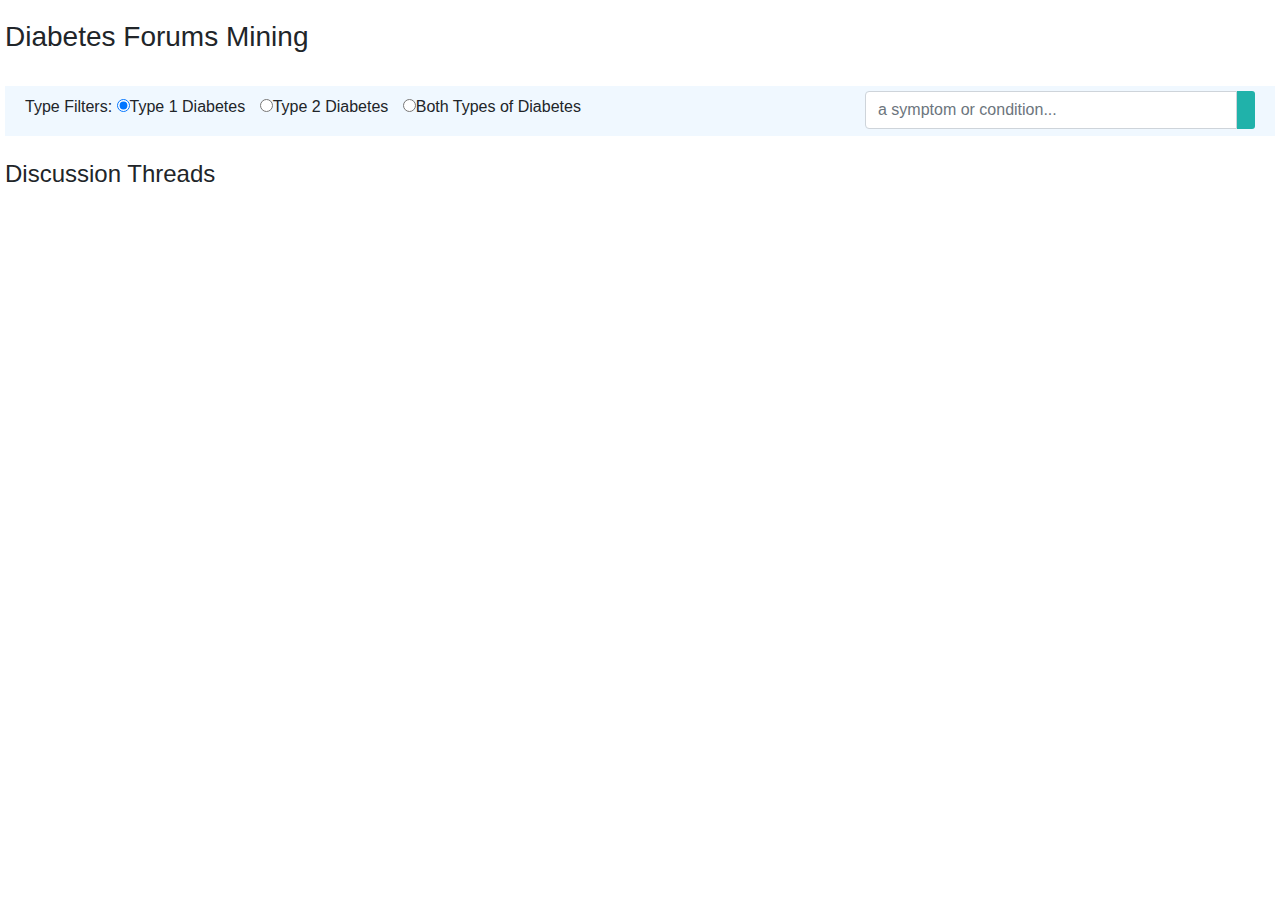
==== UI/index.html @ 3b1cd96e "UI done" ====
<!-- Author: Kaushik -->
<!DOCTYPE html>
<html lang="en">
<head>
  <title>Diabetes Forums Mining</title>
  <meta charset="utf-8">
  <meta name="viewport" content="width=device-width, initial-scale=1">
  <link rel="stylesheet" href="https://maxcdn.bootstrapcdn.com/bootstrap/4.3.1/css/bootstrap.min.css">
  <link rel="stylesheet" href="https://use.fontawesome.com/releases/v5.7.2/css/all.css" integrity="sha384-fnmOCqbTlWIlj8LyTjo7mOUStjsKC4pOpQbqyi7RrhN7udi9RwhKkMHpvLbHG9Sr" crossorigin="anonymous">
  <link rel="stylesheet" href="custom.css">
  <script src="https://ajax.googleapis.com/ajax/libs/jquery/3.3.1/jquery.min.js"></script>
  <script src="https://cdnjs.cloudflare.com/ajax/libs/popper.js/1.14.7/umd/popper.min.js"></script>
  <script src="https://maxcdn.bootstrapcdn.com/bootstrap/4.3.1/js/bootstrap.min.js"></script>
  <script src="threads.js"></script>
</head>

<body onload="getThreads()">
<div class="container-fluid main-container" >
	<div class="row ">
	
			<h3>
          Diabetes Forums Mining
			</h3>
	
    </div>
    <br>
	<div class="row search-form">

        <!-- Search form -->
        <div class="col-md-8">
                <form>
                        Type Filters:
                        <label class="radio-inline">
                          <input id="t1" type="radio" name="DiabetesType" value="t1" checked onclick="onFilterSelected()">Type 1 Diabetes
                        </label>
                        <label class="radio-inline">
                          <input  id="t2"  type="radio" name="DiabetesType" value="t2" onclick="onFilterSelected()">Type 2 Diabetes
                        </label>
                        <label class="radio-inline">
                          <input  id="tBoth"  type="radio" name="DiabetesType" value="tBoth" onclick="onFilterSelected()">Both Types of Diabetes
                        </label>

                      </form>
        </div>
        <div class="col-md-4">
            <div class="input-group">
                <input id="search-text" type="text" class="form-control" name="search-text" placeholder="a symptom or condition...">
                <span class="input-group-addon search-icon">&nbsp;&nbsp;<i class="fas fa-search" onclick="searchThreads($('#search-text').val())"></i>&nbsp;&nbsp;</span>   
            </div>
        </div>
    </div>
    <div class="row" style="display:none">
        <h5>Showing results for <span style="color:dodgerblue">"low blood sugar"</span></h5>
    </div>
	<div class="row">
		<div class="col-md-12">
			<div class="row">
				<div class="col-md-9 inbox-chat-col">
                    <br>
                    <h4>Discussion Threads</h4>
                        <div class="inbox_chat" id="loader" style="display:none">
                                <div class="chat_list active_chat">
                                  <div class="chat_people">
                                    <div class="chat_ib">
                                      <h5>Feeling low levels but levels are fine</h5>
                                        <p class='post-message'>Over the past year I have been feeling increasingly dizzy, lightheaded and having the most horrible headaches. For the past week or so I have decided to track my levels, although on a not consistent basis. And I test when I start feeling the symptoms but my levels are still in the 113 range. I am getting frustrated with feeling this way and having no answers. If anyone could give some insight it would be much appreciated.</p>
                                        <button type="button" class="readmore-btn btn btn-primary" data-toggle="collapse" data-target="#t1">+See Thread</button>
                                    </div>
                                  </div>
                                </div>
                                        <div id="t1" data-toggle="false" class="collapse">
                                          <div class="chat_list">
                                          <div class="chat_people">
                                              <div class="chat_ib">
                                              <h5>RE: Could I have low blood sugar? </h5>
                                              <p>Although your symptoms "suggest" diabetes, there are some conditions that can "mimic" diabetes (hyperglycemia) or hypoglycemia. Taking drugs like anti-inflammatories (steroids) or anti-psychotics can cause symptoms similar to what you describe (but your doctor would already know this). Cushing's disease. Pancreatitis is another. Bottomline: Your symptoms, if chronic, should be investigated by your doctor, asap. Tests must be run.</p>
                                              </div>
                                          </div>
                                          </div>
                                        </div>

                                <div class="chat_list active_chat">
                                        <div class="chat_people">
                                          <div class="chat_ib">
                                            <h5>Could I have low blood sugar?<span class="chat_date"></span></h5>
                                              <p class='post-message'>Hi,

                                                    I am concerned about having low-blood sugar as I am experiencing some symptoms which fit in with this illness. I haven't sought professional help yet, as I not sure whether to or not. So, I thought I would post this to the message boards.
                                                    
                                                    I am experiencing these symptoms:
                                                    
                                                    - Shaking and cold chills
                                                    - Relentless <span class="badge badge-warning">headache</span> (worse when I cough or bend)
                                                    - Moody and irritable
                                                    - No appetite
                                                    - Nausea
                                                    - <span class="badge badge-danger">lightheaded</span>
                                                    - Tiredness and weakness
                                                    - <span class="badge badge-success">Dizziness</span>
                                                    - Trouble sleeping (waking early around 3 am)
                                                    - <span class="badge badge-primary">Sweat</span>ing profusely
                                                    - Night <span class="badge badge-primary">sweats</span>
                                                    
                                                    What makes me suspect that I have low-blood sugar is that when i experience these symptoms, I feel better when I eat or drink something with sugar or heavy carbs. When I start getting these symptoms my headache suddenly comes on and then when I consume sugary foods it goes away instantly. 
                                                    
                                                    I appreciate any help with with this. 
                                                    
                                                    Thanks,
                                                    
                                                    Imogen.</p>
                                              <button type="button" class="readmore-btn btn btn-primary" data-toggle="collapse" data-target="#t2">+See Thread</button>
                                          </div>
                                        </div>
                                      </div>
                                      <div id="t2" data-toggle="false">
                                          <div class="chat_list">
                                          <div class="chat_people">
                                              <div class="chat_ib">
                                              <h5>RE: Could I have low blood sugar? <span class="chat_date"></span></h5>
                                              <p>Although your symptoms "suggest" diabetes, there are some conditions that can "mimic" diabetes (hyperglycemia) or hypoglycemia. Taking drugs like anti-inflammatories (steroids) or anti-psychotics can cause symptoms similar to what you describe (but your doctor would already know this). Cushing's disease. Pancreatitis is another. Bottomline: Your symptoms, if chronic, should be investigated by your doctor, asap. Tests must be run.</p>
                                              </div>
                                          </div>
                                          </div>
                                      </div>
                </div>
            </div>
        <div class="col-md-3 " id="b" style = "display:none">
                </br>
                        <h4>Related Symptoms</h4>
                                <ul >
                                        <li><span class="badge badge-success">Dizziness</span> </li>
                                        <li><span class="badge badge-warning">Lightheadedness</span> </li>
                                        <li><span class="badge badge-danger">Sweats</span> </li>
                                        <li><span class="badge badge-primary">Headaches</span> </li>
                                    </ul>
                            </div> 

        <div class="col-md-3 sym-text" id="a" style = "display:none" >
                </br>
                        <h4 id="ah">Common Symptoms</h4>
                        <h4 id="bh" style = "display:none" >Related Symptoms</h4>
                                <ul>
                                        <li id="l1" style = "display:none"><span class="badge badge-success" style = "display:none" id="s1">Dizziness</span> </li>
                                        <li id="l2" style = "display:none"><span class="badge badge-warning" style = "display:none" id="s2">Dizziness</span> </li>
                                        <li id="l3" style = "display:none"><span class="badge badge-danger" style = "display:none" id="s3">Dizziness</span> </li>
                                        <li id="l4" style = "display:none"><span class="badge badge-primary" style = "display:none" id="s4">Dizziness</span> </li>
                                        <li id="l5" style = "display:none"><span class="badge badge-success" style = "display:none" id="s5">Dizziness</span> </li>
                                        <li id="l6" style = "display:none"><span class="badge badge-warning" style = "display:none" id="s6">Dizziness</span> </li>
                                        <li id="l7" style = "display:none"><span class="badge badge-danger" style = "display:none" id="s7">Dizziness</span> </li>
                                        <li id="l8" style = "display:none"><span class="badge badge-primary" style = "display:none" id="s8">Dizziness</span> </li>
                                        <li id="l9" style = "display:none"><span class="badge badge-success" style = "display:none" id="s9">Dizziness</span> </li>
                                        <li id="l10" style = "display:none"><span class="badge badge-warning" style = "display:none" id="s10">Dizziness</span> </li>
                                        <li id="l11" style = "display:none"><span class="badge badge-danger" style = "display:none" id="s11">Dizziness</span> </li>
                                        <li id="l12" style = "display:none"><span class="badge badge-primary" style = "display:none" id="s12">Dizziness</span> </li>
                                        <li id="l13" style = "display:none"><span class="badge badge-success" style = "display:none" id="s13">Dizziness</span> </li>
                                        <li id="l14" style = "display:none"><span class="badge badge-warning" style = "display:none" id="s14">Dizziness</span> </li>
                                        <li id="l15" style = "display:none"><span class="badge badge-danger" style = "display:none" id="s15">Dizziness</span> </li>
                                        <li id="l16" style = "display:none"><span class="badge badge-primary" style = "display:none" id="s16">Dizziness</span> </li>
                                        <li id="l17" style = "display:none"><span class="badge badge-success" style = "display:none" id="s17">Dizziness</span> </li>
                                        <li id="l18" style = "display:none"><span class="badge badge-warning" style = "display:none" id="s18">Dizziness</span> </li>
                                        <li id="l19" style = "display:none"><span class="badge badge-danger" style = "display:none" id="s19">Dizziness</span> </li>
                                        <li id="l20" style = "display:none"><span class="badge badge-primary" style = "display:none" id="s20">Dizziness</span> </li>
                                    </ul>
                            </div> 
				</div>
			</div>
		</div>
	</div>
</div>
</body>
<script>

 

</script>
</html>
---- UI/custom.css ----
/* Author: Kaushik */ 

.fa, .fab, .fal, .far, .fas {
    line-height: 2;
}

.search-icon{
    border: 2px;
    border-top-right-radius: 3px;
    border-bottom-right-radius: 3px;
    background-color: lightseagreen
}

.main-container{
    padding:20px;
}

.search-form{
    background-color: aliceblue;
    padding:5px;
    line-height: 2;
}

.checkbox{
    display:inline-block;
    padding-left: 10px;
}

.readmore-btn
{
    float: right;
    padding: 3px;
}

.post-message{
    float:left;
}

.inbox-chat-col{
    padding:0px;
}

.radio-inline{
    margin-right:10px;
}
/*chat*/

.chat_ib {
  float: left;
  padding: 0 0 0 15px;
  width: 88%;
}

.chat_list {
    border-bottom: 1px solid #c4c4c4;
    margin: 0;
    padding: 18px 16px 10px;
  }

.chat_people{ overflow:hidden; clear:both;}

.inbox_chat { max-height: 650px; overflow-y: scroll;}

.active_chat{ background:#ebebeb; border-top: 2px solid white}

.messaging { padding: 0 0 50px 0;}

.chat_ib h5 span {
    font-size: 13px;
    float: right;
}

.th-title {
    font-size:15pt;
    font-weight: bold;
}

.sym-text{
    font-size: 20pt;
}

.inbox_chat {
    max-height: 750px;
}
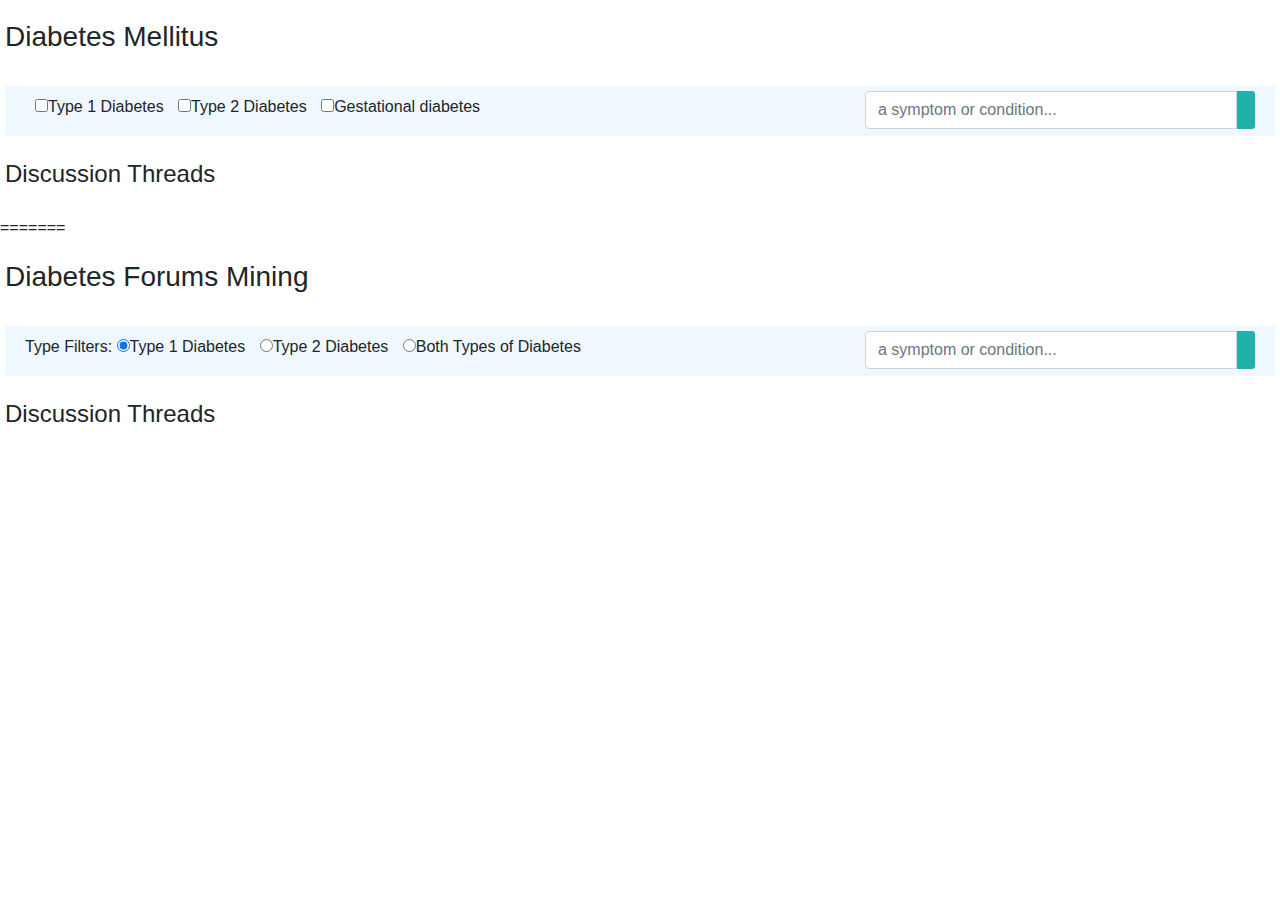
==== commit a60311e9: "Merge branch 'master' of https://github.com/coda-nsit/swm-backend" ====
--- a/UI/index.html
+++ b/UI/index.html
@@ -1,176 +1,472 @@
-<!-- Author: Kaushik -->
-<!DOCTYPE html>
-<html lang="en">
-<head>
-  <title>Diabetes Forums Mining</title>
-  <meta charset="utf-8">
-  <meta name="viewport" content="width=device-width, initial-scale=1">
-  <link rel="stylesheet" href="https://maxcdn.bootstrapcdn.com/bootstrap/4.3.1/css/bootstrap.min.css">
-  <link rel="stylesheet" href="https://use.fontawesome.com/releases/v5.7.2/css/all.css" integrity="sha384-fnmOCqbTlWIlj8LyTjo7mOUStjsKC4pOpQbqyi7RrhN7udi9RwhKkMHpvLbHG9Sr" crossorigin="anonymous">
-  <link rel="stylesheet" href="custom.css">
-  <script src="https://ajax.googleapis.com/ajax/libs/jquery/3.3.1/jquery.min.js"></script>
-  <script src="https://cdnjs.cloudflare.com/ajax/libs/popper.js/1.14.7/umd/popper.min.js"></script>
-  <script src="https://maxcdn.bootstrapcdn.com/bootstrap/4.3.1/js/bootstrap.min.js"></script>
-  <script src="threads.js"></script>
-</head>
-
-<body onload="getThreads()">
-<div class="container-fluid main-container" >
-	<div class="row ">
-	
-			<h3>
-          Diabetes Forums Mining
-			</h3>
-	
-    </div>
-    <br>
-	<div class="row search-form">
-
-        <!-- Search form -->
-        <div class="col-md-8">
-                <form>
-                        Type Filters:
-                        <label class="radio-inline">
-                          <input id="t1" type="radio" name="DiabetesType" value="t1" checked onclick="onFilterSelected()">Type 1 Diabetes
-                        </label>
-                        <label class="radio-inline">
-                          <input  id="t2"  type="radio" name="DiabetesType" value="t2" onclick="onFilterSelected()">Type 2 Diabetes
-                        </label>
-                        <label class="radio-inline">
-                          <input  id="tBoth"  type="radio" name="DiabetesType" value="tBoth" onclick="onFilterSelected()">Both Types of Diabetes
-                        </label>
-
-                      </form>
-        </div>
-        <div class="col-md-4">
-            <div class="input-group">
-                <input id="search-text" type="text" class="form-control" name="search-text" placeholder="a symptom or condition...">
-                <span class="input-group-addon search-icon">&nbsp;&nbsp;<i class="fas fa-search" onclick="searchThreads($('#search-text').val())"></i>&nbsp;&nbsp;</span>   
-            </div>
-        </div>
-    </div>
-    <div class="row" style="display:none">
-        <h5>Showing results for <span style="color:dodgerblue">"low blood sugar"</span></h5>
-    </div>
-	<div class="row">
-		<div class="col-md-12">
-			<div class="row">
-				<div class="col-md-9 inbox-chat-col">
-                    <br>
-                    <h4>Discussion Threads</h4>
-                        <div class="inbox_chat" id="loader" style="display:none">
-                                <div class="chat_list active_chat">
-                                  <div class="chat_people">
-                                    <div class="chat_ib">
-                                      <h5>Feeling low levels but levels are fine</h5>
-                                        <p class='post-message'>Over the past year I have been feeling increasingly dizzy, lightheaded and having the most horrible headaches. For the past week or so I have decided to track my levels, although on a not consistent basis. And I test when I start feeling the symptoms but my levels are still in the 113 range. I am getting frustrated with feeling this way and having no answers. If anyone could give some insight it would be much appreciated.</p>
-                                        <button type="button" class="readmore-btn btn btn-primary" data-toggle="collapse" data-target="#t1">+See Thread</button>
-                                    </div>
-                                  </div>
-                                </div>
-                                        <div id="t1" data-toggle="false" class="collapse">
-                                          <div class="chat_list">
-                                          <div class="chat_people">
-                                              <div class="chat_ib">
-                                              <h5>RE: Could I have low blood sugar? </h5>
-                                              <p>Although your symptoms "suggest" diabetes, there are some conditions that can "mimic" diabetes (hyperglycemia) or hypoglycemia. Taking drugs like anti-inflammatories (steroids) or anti-psychotics can cause symptoms similar to what you describe (but your doctor would already know this). Cushing's disease. Pancreatitis is another. Bottomline: Your symptoms, if chronic, should be investigated by your doctor, asap. Tests must be run.</p>
-                                              </div>
-                                          </div>
-                                          </div>
-                                        </div>
-
-                                <div class="chat_list active_chat">
-                                        <div class="chat_people">
-                                          <div class="chat_ib">
-                                            <h5>Could I have low blood sugar?<span class="chat_date"></span></h5>
-                                              <p class='post-message'>Hi,
-
-                                                    I am concerned about having low-blood sugar as I am experiencing some symptoms which fit in with this illness. I haven't sought professional help yet, as I not sure whether to or not. So, I thought I would post this to the message boards.
-                                                    
-                                                    I am experiencing these symptoms:
-                                                    
-                                                    - Shaking and cold chills
-                                                    - Relentless <span class="badge badge-warning">headache</span> (worse when I cough or bend)
-                                                    - Moody and irritable
-                                                    - No appetite
-                                                    - Nausea
-                                                    - <span class="badge badge-danger">lightheaded</span>
-                                                    - Tiredness and weakness
-                                                    - <span class="badge badge-success">Dizziness</span>
-                                                    - Trouble sleeping (waking early around 3 am)
-                                                    - <span class="badge badge-primary">Sweat</span>ing profusely
-                                                    - Night <span class="badge badge-primary">sweats</span>
-                                                    
-                                                    What makes me suspect that I have low-blood sugar is that when i experience these symptoms, I feel better when I eat or drink something with sugar or heavy carbs. When I start getting these symptoms my headache suddenly comes on and then when I consume sugary foods it goes away instantly. 
-                                                    
-                                                    I appreciate any help with with this. 
-                                                    
-                                                    Thanks,
-                                                    
-                                                    Imogen.</p>
-                                              <button type="button" class="readmore-btn btn btn-primary" data-toggle="collapse" data-target="#t2">+See Thread</button>
-                                          </div>
-                                        </div>
-                                      </div>
-                                      <div id="t2" data-toggle="false">
-                                          <div class="chat_list">
-                                          <div class="chat_people">
-                                              <div class="chat_ib">
-                                              <h5>RE: Could I have low blood sugar? <span class="chat_date"></span></h5>
-                                              <p>Although your symptoms "suggest" diabetes, there are some conditions that can "mimic" diabetes (hyperglycemia) or hypoglycemia. Taking drugs like anti-inflammatories (steroids) or anti-psychotics can cause symptoms similar to what you describe (but your doctor would already know this). Cushing's disease. Pancreatitis is another. Bottomline: Your symptoms, if chronic, should be investigated by your doctor, asap. Tests must be run.</p>
-                                              </div>
-                                          </div>
-                                          </div>
-                                      </div>
-                </div>
-            </div>
-        <div class="col-md-3 " id="b" style = "display:none">
-                </br>
-                        <h4>Related Symptoms</h4>
-                                <ul >
-                                        <li><span class="badge badge-success">Dizziness</span> </li>
-                                        <li><span class="badge badge-warning">Lightheadedness</span> </li>
-                                        <li><span class="badge badge-danger">Sweats</span> </li>
-                                        <li><span class="badge badge-primary">Headaches</span> </li>
-                                    </ul>
-                            </div> 
-
-        <div class="col-md-3 sym-text" id="a" style = "display:none" >
-                </br>
-                        <h4 id="ah">Common Symptoms</h4>
-                        <h4 id="bh" style = "display:none" >Related Symptoms</h4>
-                                <ul>
-                                        <li id="l1" style = "display:none"><span class="badge badge-success" style = "display:none" id="s1">Dizziness</span> </li>
-                                        <li id="l2" style = "display:none"><span class="badge badge-warning" style = "display:none" id="s2">Dizziness</span> </li>
-                                        <li id="l3" style = "display:none"><span class="badge badge-danger" style = "display:none" id="s3">Dizziness</span> </li>
-                                        <li id="l4" style = "display:none"><span class="badge badge-primary" style = "display:none" id="s4">Dizziness</span> </li>
-                                        <li id="l5" style = "display:none"><span class="badge badge-success" style = "display:none" id="s5">Dizziness</span> </li>
-                                        <li id="l6" style = "display:none"><span class="badge badge-warning" style = "display:none" id="s6">Dizziness</span> </li>
-                                        <li id="l7" style = "display:none"><span class="badge badge-danger" style = "display:none" id="s7">Dizziness</span> </li>
-                                        <li id="l8" style = "display:none"><span class="badge badge-primary" style = "display:none" id="s8">Dizziness</span> </li>
-                                        <li id="l9" style = "display:none"><span class="badge badge-success" style = "display:none" id="s9">Dizziness</span> </li>
-                                        <li id="l10" style = "display:none"><span class="badge badge-warning" style = "display:none" id="s10">Dizziness</span> </li>
-                                        <li id="l11" style = "display:none"><span class="badge badge-danger" style = "display:none" id="s11">Dizziness</span> </li>
-                                        <li id="l12" style = "display:none"><span class="badge badge-primary" style = "display:none" id="s12">Dizziness</span> </li>
-                                        <li id="l13" style = "display:none"><span class="badge badge-success" style = "display:none" id="s13">Dizziness</span> </li>
-                                        <li id="l14" style = "display:none"><span class="badge badge-warning" style = "display:none" id="s14">Dizziness</span> </li>
-                                        <li id="l15" style = "display:none"><span class="badge badge-danger" style = "display:none" id="s15">Dizziness</span> </li>
-                                        <li id="l16" style = "display:none"><span class="badge badge-primary" style = "display:none" id="s16">Dizziness</span> </li>
-                                        <li id="l17" style = "display:none"><span class="badge badge-success" style = "display:none" id="s17">Dizziness</span> </li>
-                                        <li id="l18" style = "display:none"><span class="badge badge-warning" style = "display:none" id="s18">Dizziness</span> </li>
-                                        <li id="l19" style = "display:none"><span class="badge badge-danger" style = "display:none" id="s19">Dizziness</span> </li>
-                                        <li id="l20" style = "display:none"><span class="badge badge-primary" style = "display:none" id="s20">Dizziness</span> </li>
-                                    </ul>
-                            </div> 
-				</div>
-			</div>
-		</div>
-	</div>
-</div>
-</body>
-<script>
-
- 
-
-</script>
-</html>
+<!DOCTYPE html>
+<html lang="en">
+<head>
+  <title>Healthcare Mining</title>
+  <meta charset="utf-8">
+  <meta name="viewport" content="width=device-width, initial-scale=1">
+  <link rel="stylesheet" href="https://maxcdn.bootstrapcdn.com/bootstrap/4.3.1/css/bootstrap.min.css">
+  <link rel="stylesheet" href="https://use.fontawesome.com/releases/v5.7.2/css/all.css" integrity="sha384-fnmOCqbTlWIlj8LyTjo7mOUStjsKC4pOpQbqyi7RrhN7udi9RwhKkMHpvLbHG9Sr" crossorigin="anonymous">
+  <link rel="stylesheet" href="custom.css">
+  <script src="https://ajax.googleapis.com/ajax/libs/jquery/3.3.1/jquery.min.js"></script>
+  <script src="https://cdnjs.cloudflare.com/ajax/libs/popper.js/1.14.7/umd/popper.min.js"></script>
+  <script src="https://maxcdn.bootstrapcdn.com/bootstrap/4.3.1/js/bootstrap.min.js"></script>
+</head>
+
+<body onload="getThreads()">
+<div class="container-fluid main-container">
+	<div class="row ">
+	
+			<h3>
+				Diabetes Mellitus
+			</h3>
+	
+    </div>
+    <br>
+	<div class="row search-form">
+
+        <!-- Search form -->
+        <div class="col-md-8">
+                <form>
+                        <div class="checkbox">
+                          <label><input type="checkbox" value="">Type 1 Diabetes</label>
+                        </div>
+                        <div class="checkbox">
+                          <label><input type="checkbox" value="">Type 2 Diabetes</label>
+                        </div>
+                        <div class="checkbox">
+                          <label><input type="checkbox" value="" >Gestational diabetes</label>
+                        </div>
+                      </form>
+        </div>
+        <div class="col-md-4">
+            <div class="input-group">
+                <input id="search-text" type="text" class="form-control" name="search-text" placeholder="a symptom or condition...">
+                <span class="input-group-addon search-icon">&nbsp;&nbsp;<i class="fas fa-search" onclick="searchThreads($('#search-text').val())"></i>&nbsp;&nbsp;</span>   
+            </div>
+        </div>
+    </div>
+    <div class="row" style="display:none">
+        <h5>Showing results for <span style="color:dodgerblue">"low blood sugar"</span></h5>
+    </div>
+	<div class="row">
+		<div class="col-md-12">
+			<div class="row">
+				<div class="col-md-8 inbox-chat-col">
+                    <br>
+                    <h4>Discussion Threads</h4>
+                        <div class="inbox_chat" id="loader" style="display:none">
+                                <div class="chat_list active_chat">
+                                  <div class="chat_people">
+                                    <div class="chat_ib">
+                                      <h5>Feeling low levels but levels are fine</h5>
+                                        <p class='post-message'>Over the past year I have been feeling increasingly dizzy, lightheaded and having the most horrible headaches. For the past week or so I have decided to track my levels, although on a not consistent basis. And I test when I start feeling the symptoms but my levels are still in the 113 range. I am getting frustrated with feeling this way and having no answers. If anyone could give some insight it would be much appreciated.</p>
+                                        <button type="button" class="readmore-btn btn btn-primary" data-toggle="collapse" data-target="#t1">+See Thread</button>
+                                    </div>
+                                  </div>
+                                </div>
+                                        <div id="t1" data-toggle="false" class="collapse">
+                                          <div class="chat_list">
+                                          <div class="chat_people">
+                                              <div class="chat_ib">
+                                              <h5>RE: Could I have low blood sugar? </h5>
+                                              <p>Although your symptoms "suggest" diabetes, there are some conditions that can "mimic" diabetes (hyperglycemia) or hypoglycemia. Taking drugs like anti-inflammatories (steroids) or anti-psychotics can cause symptoms similar to what you describe (but your doctor would already know this). Cushing's disease. Pancreatitis is another. Bottomline: Your symptoms, if chronic, should be investigated by your doctor, asap. Tests must be run.</p>
+                                              </div>
+                                          </div>
+                                          </div>
+                                        </div>
+
+                                <div class="chat_list active_chat">
+                                        <div class="chat_people">
+                                          <div class="chat_ib">
+                                            <h5>Could I have low blood sugar?<span class="chat_date"></span></h5>
+                                              <p class='post-message'>Hi,
+
+                                                    I am concerned about having low-blood sugar as I am experiencing some symptoms which fit in with this illness. I haven't sought professional help yet, as I not sure whether to or not. So, I thought I would post this to the message boards.
+                                                    
+                                                    I am experiencing these symptoms:
+                                                    
+                                                    - Shaking and cold chills
+                                                    - Relentless <span class="badge badge-warning">headache</span> (worse when I cough or bend)
+                                                    - Moody and irritable
+                                                    - No appetite
+                                                    - Nausea
+                                                    - <span class="badge badge-danger">lightheaded</span>
+                                                    - Tiredness and weakness
+                                                    - <span class="badge badge-success">Dizziness</span>
+                                                    - Trouble sleeping (waking early around 3 am)
+                                                    - <span class="badge badge-primary">Sweat</span>ing profusely
+                                                    - Night <span class="badge badge-primary">sweats</span>
+                                                    
+                                                    What makes me suspect that I have low-blood sugar is that when i experience these symptoms, I feel better when I eat or drink something with sugar or heavy carbs. When I start getting these symptoms my headache suddenly comes on and then when I consume sugary foods it goes away instantly. 
+                                                    
+                                                    I appreciate any help with with this. 
+                                                    
+                                                    Thanks,
+                                                    
+                                                    Imogen.</p>
+                                              <button type="button" class="readmore-btn btn btn-primary" data-toggle="collapse" data-target="#t2">+See Thread</button>
+                                          </div>
+                                        </div>
+                                      </div>
+                                      <div id="t2" data-toggle="false">
+                                          <div class="chat_list">
+                                          <div class="chat_people">
+                                              <div class="chat_ib">
+                                              <h5>RE: Could I have low blood sugar? <span class="chat_date"></span></h5>
+                                              <p>Although your symptoms "suggest" diabetes, there are some conditions that can "mimic" diabetes (hyperglycemia) or hypoglycemia. Taking drugs like anti-inflammatories (steroids) or anti-psychotics can cause symptoms similar to what you describe (but your doctor would already know this). Cushing's disease. Pancreatitis is another. Bottomline: Your symptoms, if chronic, should be investigated by your doctor, asap. Tests must be run.</p>
+                                              </div>
+                                          </div>
+                                          </div>
+                                      </div>
+                </div>
+            </div>
+        <div class="col-md-4 " id="b" style = "display:none">
+                </br>
+                        <h4>Found Symptoms</h4>
+                                <ul >
+                                        <li><span class="badge badge-success">Dizziness</span> </li>
+                                        <li><span class="badge badge-warning">Lightheadedness</span> </li>
+                                        <li><span class="badge badge-danger">Sweats</span> </li>
+                                        <li><span class="badge badge-primary">Headaches</span> </li>
+                                    </ul>
+                            </div> 
+
+        <div class="col-md-4 " id="a" style = "display:none">
+                </br>
+                        <h4 id="ah">Common Symptoms</h4>
+                        <h4 id="bh" style = "display:none">Found Symptoms</h4>
+                                <ul>
+                                        <li id="l1" style = "display:none"><span class="badge badge-success" style = "display:none" id="s1">Dizziness</span> </li>
+                                        <li id="l2" style = "display:none"><span class="badge badge-warning" style = "display:none" id="s2">Dizziness</span> </li>
+                                        <li id="l3" style = "display:none"><span class="badge badge-danger" style = "display:none" id="s3">Dizziness</span> </li>
+                                        <li id="l4" style = "display:none"><span class="badge badge-primary" style = "display:none" id="s4">Dizziness</span> </li>
+                                        <li id="l5" style = "display:none"><span class="badge badge-success" style = "display:none" id="s5">Dizziness</span> </li>
+                                        <li id="l6" style = "display:none"><span class="badge badge-warning" style = "display:none" id="s6">Dizziness</span> </li>
+                                        <li id="l7" style = "display:none"><span class="badge badge-danger" style = "display:none" id="s7">Dizziness</span> </li>
+                                        <li id="l8" style = "display:none"><span class="badge badge-primary" style = "display:none" id="s8">Dizziness</span> </li>
+                                        <li id="l9" style = "display:none"><span class="badge badge-success" style = "display:none" id="s9">Dizziness</span> </li>
+                                        <li id="l10" style = "display:none"><span class="badge badge-warning" style = "display:none" id="s10">Dizziness</span> </li>
+                                        <li id="l11" style = "display:none"><span class="badge badge-danger" style = "display:none" id="s11">Dizziness</span> </li>
+                                        <li id="l12" style = "display:none"><span class="badge badge-primary" style = "display:none" id="s12">Dizziness</span> </li>
+                                        <li id="l13" style = "display:none"><span class="badge badge-success" style = "display:none" id="s13">Dizziness</span> </li>
+                                        <li id="l14" style = "display:none"><span class="badge badge-warning" style = "display:none" id="s14">Dizziness</span> </li>
+                                        <li id="l15" style = "display:none"><span class="badge badge-danger" style = "display:none" id="s15">Dizziness</span> </li>
+                                        <li id="l16" style = "display:none"><span class="badge badge-primary" style = "display:none" id="s16">Dizziness</span> </li>
+                                        <li id="l17" style = "display:none"><span class="badge badge-success" style = "display:none" id="s17">Dizziness</span> </li>
+                                        <li id="l18" style = "display:none"><span class="badge badge-warning" style = "display:none" id="s18">Dizziness</span> </li>
+                                        <li id="l19" style = "display:none"><span class="badge badge-danger" style = "display:none" id="s19">Dizziness</span> </li>
+                                        <li id="l20" style = "display:none"><span class="badge badge-primary" style = "display:none" id="s20">Dizziness</span> </li>
+                                    </ul>
+                            </div> 
+				</div>
+			</div>
+		</div>
+	</div>
+</div>
+</body>
+<script>
+
+  var req = 1;	
+  function getThreads(){
+    var url = "http://127.0.0.1:8000/threads/get-threads/";
+    var req = '{"symptom":""}';
+    $.ajax({
+      type: "POST",
+      url: url,
+      contentType: "application/json",
+      data: req,
+      success: function(res) {loadData(res);},
+      error: function(res) {alert("No server")},
+      dataType: "json"
+    });
+  }
+  function loadData(res) {
+    var t = res;
+    console.log(t);
+    var related = t.related_symptoms;
+    console.log(related);
+    var i = 1;
+    for (var a in related) {
+      console.log(related[a]);
+      if (related[a] == "") {
+        continue;
+      }
+      $('#l'+i).show();
+      $('#s'+i).show();
+      $('#s'+i).text(related[a]);
+      i++;
+    }
+    if (i >= 2) {
+      $('#a').show();
+    }
+    discussionThreads(res);
+  }
+
+  function searchThreads(str){
+    var url = "http://127.0.0.1:8000/threads/get-threads/";
+    var req = '{"symptom":"'+str+'"}';
+    $.ajax({
+      type: "POST",
+      url: url,
+      contentType: "application/json",
+      data: req,
+      success: function(res) {ajaxData(res);},
+      error: function(res) {alert("No server")},
+      dataType: "json"
+    });
+  }
+  function ajaxData(res) {
+    $('#ah').hide();
+    $('#bh').show();
+    var k = 1;
+    while (k <= 20) {
+      $('#l'+k).hide();
+      k++;
+    }
+    var t = res;
+    console.log(t);
+    var related = t.related_symptoms;
+    console.log(related);
+    var i = 1;
+    for (var a in related) {
+      console.log(related[a]);
+      if (related[a] == "") {
+        continue;
+      }
+      $('#l'+i).show();
+      $('#s'+i).show();
+      $('#s'+i).text(related[a]);
+      i++;
+    }
+    if (i >= 2) {
+      $('#a').show();
+    }
+    discussionThreads(res);
+  }
+
+  function discussionThreads(res) {
+    var t = res;
+    var threads = t.threads;
+    var k = 1;
+
+    var text = "";
+    var pref = '<div class="chat_list active_chat"><div class="chat_people"><div class="chat_ib"><h5>';
+    var midf = '</h5><p class="post-message">';
+    var mipf = '</p><button type="button" class="readmore-btn btn btn-primary" data-toggle="collapse" data-target="#t';
+    var posf = '">+See Thread</button></div></div></div>';
+
+    var repf = '<div id="t';
+    var rtif = '" data-toggle="false" class="collapse">';
+    var rprf = '<div class="chat_list"><div class="chat_people"><div class="chat_ib"><h5>RE: ';
+    var rmif = '</h5><p>';
+    var rpof = '</p></div></div></div>';
+    var rcdf = '</div>';
+
+
+
+    for (var a in threads) {
+      if (a == "") {
+        continue;
+      }
+
+      for (var i in threads[a]) {
+
+        var title = threads[a][i].title;
+        var body = threads[a][i].body;
+        text += pref + title + midf + body + mipf + k + posf + repf+ k + rtif;
+        console.log(title);
+        console.log(body);
+        var replies = threads[a][i].replies;
+
+        for (var j in replies) {
+          console.log(replies[j]);
+          text += rprf + title + rmif + replies[j] + rpof;
+        }
+        text += rcdf;
+        k++;
+      }
+    }
+    document.getElementById('loader').innerHTML = text;
+    document.getElementById('loader').style.display = "block";
+  }
+
+
+</script>
+</html>
+=======
+<!-- Author: Kaushik -->
+<!DOCTYPE html>
+<html lang="en">
+<head>
+  <title>Diabetes Forums Mining</title>
+  <meta charset="utf-8">
+  <meta name="viewport" content="width=device-width, initial-scale=1">
+  <link rel="stylesheet" href="https://maxcdn.bootstrapcdn.com/bootstrap/4.3.1/css/bootstrap.min.css">
+  <link rel="stylesheet" href="https://use.fontawesome.com/releases/v5.7.2/css/all.css" integrity="sha384-fnmOCqbTlWIlj8LyTjo7mOUStjsKC4pOpQbqyi7RrhN7udi9RwhKkMHpvLbHG9Sr" crossorigin="anonymous">
+  <link rel="stylesheet" href="custom.css">
+  <script src="https://ajax.googleapis.com/ajax/libs/jquery/3.3.1/jquery.min.js"></script>
+  <script src="https://cdnjs.cloudflare.com/ajax/libs/popper.js/1.14.7/umd/popper.min.js"></script>
+  <script src="https://maxcdn.bootstrapcdn.com/bootstrap/4.3.1/js/bootstrap.min.js"></script>
+  <script src="threads.js"></script>
+</head>
+
+<body onload="getThreads()">
+<div class="container-fluid main-container" >
+	<div class="row ">
+	
+			<h3>
+          Diabetes Forums Mining
+			</h3>
+	
+    </div>
+    <br>
+	<div class="row search-form">
+
+        <!-- Search form -->
+        <div class="col-md-8">
+                <form>
+                        Type Filters:
+                        <label class="radio-inline">
+                          <input id="t1" type="radio" name="DiabetesType" value="t1" checked onclick="onFilterSelected()">Type 1 Diabetes
+                        </label>
+                        <label class="radio-inline">
+                          <input  id="t2"  type="radio" name="DiabetesType" value="t2" onclick="onFilterSelected()">Type 2 Diabetes
+                        </label>
+                        <label class="radio-inline">
+                          <input  id="tBoth"  type="radio" name="DiabetesType" value="tBoth" onclick="onFilterSelected()">Both Types of Diabetes
+                        </label>
+
+                      </form>
+        </div>
+        <div class="col-md-4">
+            <div class="input-group">
+                <input id="search-text" type="text" class="form-control" name="search-text" placeholder="a symptom or condition...">
+                <span class="input-group-addon search-icon">&nbsp;&nbsp;<i class="fas fa-search" onclick="searchThreads($('#search-text').val())"></i>&nbsp;&nbsp;</span>   
+            </div>
+        </div>
+    </div>
+    <div class="row" style="display:none">
+        <h5>Showing results for <span style="color:dodgerblue">"low blood sugar"</span></h5>
+    </div>
+	<div class="row">
+		<div class="col-md-12">
+			<div class="row">
+				<div class="col-md-9 inbox-chat-col">
+                    <br>
+                    <h4>Discussion Threads</h4>
+                        <div class="inbox_chat" id="loader" style="display:none">
+                                <div class="chat_list active_chat">
+                                  <div class="chat_people">
+                                    <div class="chat_ib">
+                                      <h5>Feeling low levels but levels are fine</h5>
+                                        <p class='post-message'>Over the past year I have been feeling increasingly dizzy, lightheaded and having the most horrible headaches. For the past week or so I have decided to track my levels, although on a not consistent basis. And I test when I start feeling the symptoms but my levels are still in the 113 range. I am getting frustrated with feeling this way and having no answers. If anyone could give some insight it would be much appreciated.</p>
+                                        <button type="button" class="readmore-btn btn btn-primary" data-toggle="collapse" data-target="#t1">+See Thread</button>
+                                    </div>
+                                  </div>
+                                </div>
+                                        <div id="t1" data-toggle="false" class="collapse">
+                                          <div class="chat_list">
+                                          <div class="chat_people">
+                                              <div class="chat_ib">
+                                              <h5>RE: Could I have low blood sugar? </h5>
+                                              <p>Although your symptoms "suggest" diabetes, there are some conditions that can "mimic" diabetes (hyperglycemia) or hypoglycemia. Taking drugs like anti-inflammatories (steroids) or anti-psychotics can cause symptoms similar to what you describe (but your doctor would already know this). Cushing's disease. Pancreatitis is another. Bottomline: Your symptoms, if chronic, should be investigated by your doctor, asap. Tests must be run.</p>
+                                              </div>
+                                          </div>
+                                          </div>
+                                        </div>
+
+                                <div class="chat_list active_chat">
+                                        <div class="chat_people">
+                                          <div class="chat_ib">
+                                            <h5>Could I have low blood sugar?<span class="chat_date"></span></h5>
+                                              <p class='post-message'>Hi,
+
+                                                    I am concerned about having low-blood sugar as I am experiencing some symptoms which fit in with this illness. I haven't sought professional help yet, as I not sure whether to or not. So, I thought I would post this to the message boards.
+                                                    
+                                                    I am experiencing these symptoms:
+                                                    
+                                                    - Shaking and cold chills
+                                                    - Relentless <span class="badge badge-warning">headache</span> (worse when I cough or bend)
+                                                    - Moody and irritable
+                                                    - No appetite
+                                                    - Nausea
+                                                    - <span class="badge badge-danger">lightheaded</span>
+                                                    - Tiredness and weakness
+                                                    - <span class="badge badge-success">Dizziness</span>
+                                                    - Trouble sleeping (waking early around 3 am)
+                                                    - <span class="badge badge-primary">Sweat</span>ing profusely
+                                                    - Night <span class="badge badge-primary">sweats</span>
+                                                    
+                                                    What makes me suspect that I have low-blood sugar is that when i experience these symptoms, I feel better when I eat or drink something with sugar or heavy carbs. When I start getting these symptoms my headache suddenly comes on and then when I consume sugary foods it goes away instantly. 
+                                                    
+                                                    I appreciate any help with with this. 
+                                                    
+                                                    Thanks,
+                                                    
+                                                    Imogen.</p>
+                                              <button type="button" class="readmore-btn btn btn-primary" data-toggle="collapse" data-target="#t2">+See Thread</button>
+                                          </div>
+                                        </div>
+                                      </div>
+                                      <div id="t2" data-toggle="false">
+                                          <div class="chat_list">
+                                          <div class="chat_people">
+                                              <div class="chat_ib">
+                                              <h5>RE: Could I have low blood sugar? <span class="chat_date"></span></h5>
+                                              <p>Although your symptoms "suggest" diabetes, there are some conditions that can "mimic" diabetes (hyperglycemia) or hypoglycemia. Taking drugs like anti-inflammatories (steroids) or anti-psychotics can cause symptoms similar to what you describe (but your doctor would already know this). Cushing's disease. Pancreatitis is another. Bottomline: Your symptoms, if chronic, should be investigated by your doctor, asap. Tests must be run.</p>
+                                              </div>
+                                          </div>
+                                          </div>
+                                      </div>
+                </div>
+            </div>
+        <div class="col-md-3 " id="b" style = "display:none">
+                </br>
+                        <h4>Related Symptoms</h4>
+                                <ul >
+                                        <li><span class="badge badge-success">Dizziness</span> </li>
+                                        <li><span class="badge badge-warning">Lightheadedness</span> </li>
+                                        <li><span class="badge badge-danger">Sweats</span> </li>
+                                        <li><span class="badge badge-primary">Headaches</span> </li>
+                                    </ul>
+                            </div> 
+
+        <div class="col-md-3 sym-text" id="a" style = "display:none" >
+                </br>
+                        <h4 id="ah">Common Symptoms</h4>
+                        <h4 id="bh" style = "display:none" >Related Symptoms</h4>
+                                <ul>
+                                        <li id="l1" style = "display:none"><span class="badge badge-success" style = "display:none" id="s1">Dizziness</span> </li>
+                                        <li id="l2" style = "display:none"><span class="badge badge-warning" style = "display:none" id="s2">Dizziness</span> </li>
+                                        <li id="l3" style = "display:none"><span class="badge badge-danger" style = "display:none" id="s3">Dizziness</span> </li>
+                                        <li id="l4" style = "display:none"><span class="badge badge-primary" style = "display:none" id="s4">Dizziness</span> </li>
+                                        <li id="l5" style = "display:none"><span class="badge badge-success" style = "display:none" id="s5">Dizziness</span> </li>
+                                        <li id="l6" style = "display:none"><span class="badge badge-warning" style = "display:none" id="s6">Dizziness</span> </li>
+                                        <li id="l7" style = "display:none"><span class="badge badge-danger" style = "display:none" id="s7">Dizziness</span> </li>
+                                        <li id="l8" style = "display:none"><span class="badge badge-primary" style = "display:none" id="s8">Dizziness</span> </li>
+                                        <li id="l9" style = "display:none"><span class="badge badge-success" style = "display:none" id="s9">Dizziness</span> </li>
+                                        <li id="l10" style = "display:none"><span class="badge badge-warning" style = "display:none" id="s10">Dizziness</span> </li>
+                                        <li id="l11" style = "display:none"><span class="badge badge-danger" style = "display:none" id="s11">Dizziness</span> </li>
+                                        <li id="l12" style = "display:none"><span class="badge badge-primary" style = "display:none" id="s12">Dizziness</span> </li>
+                                        <li id="l13" style = "display:none"><span class="badge badge-success" style = "display:none" id="s13">Dizziness</span> </li>
+                                        <li id="l14" style = "display:none"><span class="badge badge-warning" style = "display:none" id="s14">Dizziness</span> </li>
+                                        <li id="l15" style = "display:none"><span class="badge badge-danger" style = "display:none" id="s15">Dizziness</span> </li>
+                                        <li id="l16" style = "display:none"><span class="badge badge-primary" style = "display:none" id="s16">Dizziness</span> </li>
+                                        <li id="l17" style = "display:none"><span class="badge badge-success" style = "display:none" id="s17">Dizziness</span> </li>
+                                        <li id="l18" style = "display:none"><span class="badge badge-warning" style = "display:none" id="s18">Dizziness</span> </li>
+                                        <li id="l19" style = "display:none"><span class="badge badge-danger" style = "display:none" id="s19">Dizziness</span> </li>
+                                        <li id="l20" style = "display:none"><span class="badge badge-primary" style = "display:none" id="s20">Dizziness</span> </li>
+                                    </ul>
+                            </div> 
+				</div>
+			</div>
+		</div>
+	</div>
+</div>
+</body>
+<script>
+
+ 
+
+</script>
+</html>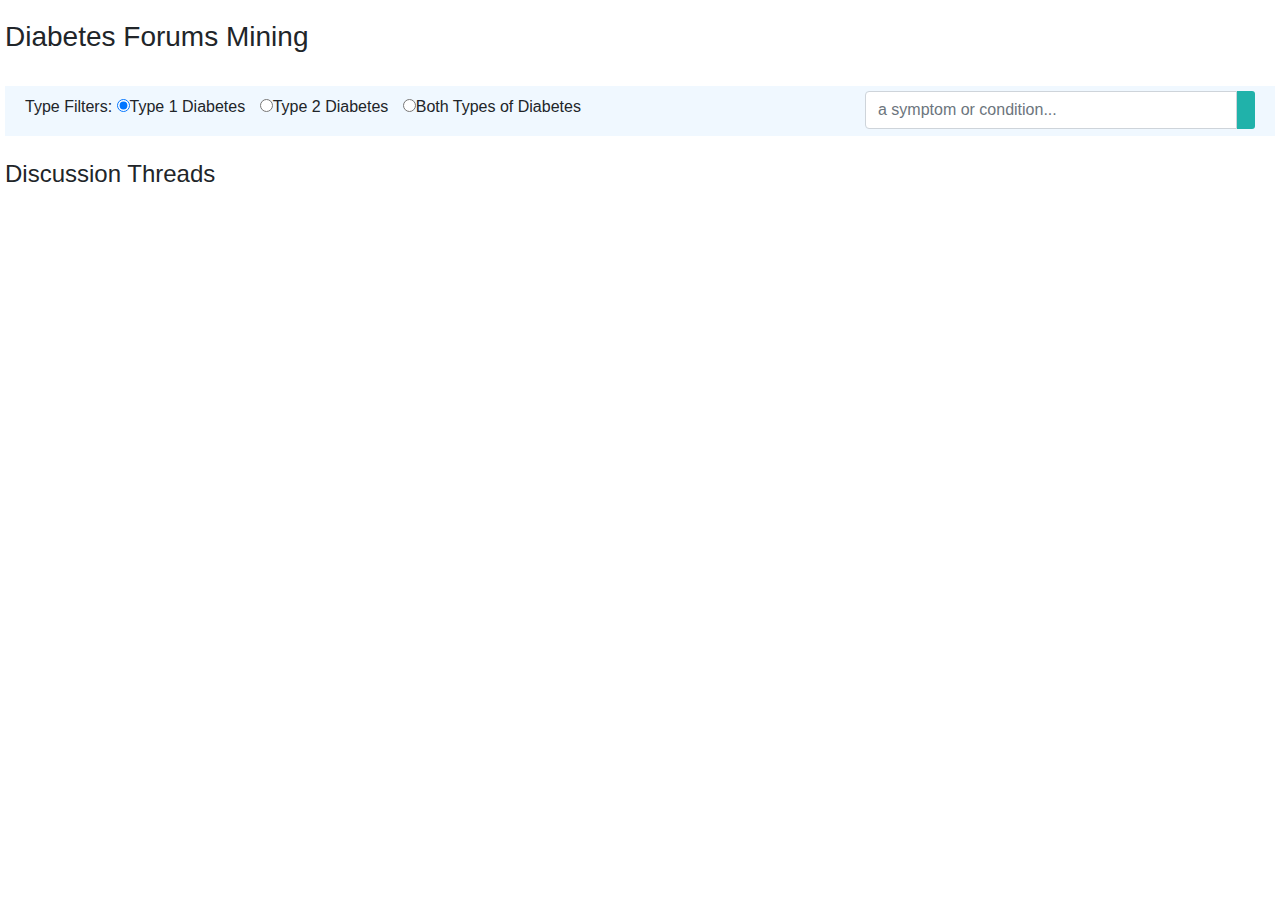
==== commit b60fda5c: "merge changes" ====
--- a/UI/index.html
+++ b/UI/index.html
@@ -1,300 +1,3 @@
-<!DOCTYPE html>
-<html lang="en">
-<head>
-  <title>Healthcare Mining</title>
-  <meta charset="utf-8">
-  <meta name="viewport" content="width=device-width, initial-scale=1">
-  <link rel="stylesheet" href="https://maxcdn.bootstrapcdn.com/bootstrap/4.3.1/css/bootstrap.min.css">
-  <link rel="stylesheet" href="https://use.fontawesome.com/releases/v5.7.2/css/all.css" integrity="sha384-fnmOCqbTlWIlj8LyTjo7mOUStjsKC4pOpQbqyi7RrhN7udi9RwhKkMHpvLbHG9Sr" crossorigin="anonymous">
-  <link rel="stylesheet" href="custom.css">
-  <script src="https://ajax.googleapis.com/ajax/libs/jquery/3.3.1/jquery.min.js"></script>
-  <script src="https://cdnjs.cloudflare.com/ajax/libs/popper.js/1.14.7/umd/popper.min.js"></script>
-  <script src="https://maxcdn.bootstrapcdn.com/bootstrap/4.3.1/js/bootstrap.min.js"></script>
-</head>
-
-<body onload="getThreads()">
-<div class="container-fluid main-container">
-	<div class="row ">
-	
-			<h3>
-				Diabetes Mellitus
-			</h3>
-	
-    </div>
-    <br>
-	<div class="row search-form">
-
-        <!-- Search form -->
-        <div class="col-md-8">
-                <form>
-                        <div class="checkbox">
-                          <label><input type="checkbox" value="">Type 1 Diabetes</label>
-                        </div>
-                        <div class="checkbox">
-                          <label><input type="checkbox" value="">Type 2 Diabetes</label>
-                        </div>
-                        <div class="checkbox">
-                          <label><input type="checkbox" value="" >Gestational diabetes</label>
-                        </div>
-                      </form>
-        </div>
-        <div class="col-md-4">
-            <div class="input-group">
-                <input id="search-text" type="text" class="form-control" name="search-text" placeholder="a symptom or condition...">
-                <span class="input-group-addon search-icon">&nbsp;&nbsp;<i class="fas fa-search" onclick="searchThreads($('#search-text').val())"></i>&nbsp;&nbsp;</span>   
-            </div>
-        </div>
-    </div>
-    <div class="row" style="display:none">
-        <h5>Showing results for <span style="color:dodgerblue">"low blood sugar"</span></h5>
-    </div>
-	<div class="row">
-		<div class="col-md-12">
-			<div class="row">
-				<div class="col-md-8 inbox-chat-col">
-                    <br>
-                    <h4>Discussion Threads</h4>
-                        <div class="inbox_chat" id="loader" style="display:none">
-                                <div class="chat_list active_chat">
-                                  <div class="chat_people">
-                                    <div class="chat_ib">
-                                      <h5>Feeling low levels but levels are fine</h5>
-                                        <p class='post-message'>Over the past year I have been feeling increasingly dizzy, lightheaded and having the most horrible headaches. For the past week or so I have decided to track my levels, although on a not consistent basis. And I test when I start feeling the symptoms but my levels are still in the 113 range. I am getting frustrated with feeling this way and having no answers. If anyone could give some insight it would be much appreciated.</p>
-                                        <button type="button" class="readmore-btn btn btn-primary" data-toggle="collapse" data-target="#t1">+See Thread</button>
-                                    </div>
-                                  </div>
-                                </div>
-                                        <div id="t1" data-toggle="false" class="collapse">
-                                          <div class="chat_list">
-                                          <div class="chat_people">
-                                              <div class="chat_ib">
-                                              <h5>RE: Could I have low blood sugar? </h5>
-                                              <p>Although your symptoms "suggest" diabetes, there are some conditions that can "mimic" diabetes (hyperglycemia) or hypoglycemia. Taking drugs like anti-inflammatories (steroids) or anti-psychotics can cause symptoms similar to what you describe (but your doctor would already know this). Cushing's disease. Pancreatitis is another. Bottomline: Your symptoms, if chronic, should be investigated by your doctor, asap. Tests must be run.</p>
-                                              </div>
-                                          </div>
-                                          </div>
-                                        </div>
-
-                                <div class="chat_list active_chat">
-                                        <div class="chat_people">
-                                          <div class="chat_ib">
-                                            <h5>Could I have low blood sugar?<span class="chat_date"></span></h5>
-                                              <p class='post-message'>Hi,
-
-                                                    I am concerned about having low-blood sugar as I am experiencing some symptoms which fit in with this illness. I haven't sought professional help yet, as I not sure whether to or not. So, I thought I would post this to the message boards.
-                                                    
-                                                    I am experiencing these symptoms:
-                                                    
-                                                    - Shaking and cold chills
-                                                    - Relentless <span class="badge badge-warning">headache</span> (worse when I cough or bend)
-                                                    - Moody and irritable
-                                                    - No appetite
-                                                    - Nausea
-                                                    - <span class="badge badge-danger">lightheaded</span>
-                                                    - Tiredness and weakness
-                                                    - <span class="badge badge-success">Dizziness</span>
-                                                    - Trouble sleeping (waking early around 3 am)
-                                                    - <span class="badge badge-primary">Sweat</span>ing profusely
-                                                    - Night <span class="badge badge-primary">sweats</span>
-                                                    
-                                                    What makes me suspect that I have low-blood sugar is that when i experience these symptoms, I feel better when I eat or drink something with sugar or heavy carbs. When I start getting these symptoms my headache suddenly comes on and then when I consume sugary foods it goes away instantly. 
-                                                    
-                                                    I appreciate any help with with this. 
-                                                    
-                                                    Thanks,
-                                                    
-                                                    Imogen.</p>
-                                              <button type="button" class="readmore-btn btn btn-primary" data-toggle="collapse" data-target="#t2">+See Thread</button>
-                                          </div>
-                                        </div>
-                                      </div>
-                                      <div id="t2" data-toggle="false">
-                                          <div class="chat_list">
-                                          <div class="chat_people">
-                                              <div class="chat_ib">
-                                              <h5>RE: Could I have low blood sugar? <span class="chat_date"></span></h5>
-                                              <p>Although your symptoms "suggest" diabetes, there are some conditions that can "mimic" diabetes (hyperglycemia) or hypoglycemia. Taking drugs like anti-inflammatories (steroids) or anti-psychotics can cause symptoms similar to what you describe (but your doctor would already know this). Cushing's disease. Pancreatitis is another. Bottomline: Your symptoms, if chronic, should be investigated by your doctor, asap. Tests must be run.</p>
-                                              </div>
-                                          </div>
-                                          </div>
-                                      </div>
-                </div>
-            </div>
-        <div class="col-md-4 " id="b" style = "display:none">
-                </br>
-                        <h4>Found Symptoms</h4>
-                                <ul >
-                                        <li><span class="badge badge-success">Dizziness</span> </li>
-                                        <li><span class="badge badge-warning">Lightheadedness</span> </li>
-                                        <li><span class="badge badge-danger">Sweats</span> </li>
-                                        <li><span class="badge badge-primary">Headaches</span> </li>
-                                    </ul>
-                            </div> 
-
-        <div class="col-md-4 " id="a" style = "display:none">
-                </br>
-                        <h4 id="ah">Common Symptoms</h4>
-                        <h4 id="bh" style = "display:none">Found Symptoms</h4>
-                                <ul>
-                                        <li id="l1" style = "display:none"><span class="badge badge-success" style = "display:none" id="s1">Dizziness</span> </li>
-                                        <li id="l2" style = "display:none"><span class="badge badge-warning" style = "display:none" id="s2">Dizziness</span> </li>
-                                        <li id="l3" style = "display:none"><span class="badge badge-danger" style = "display:none" id="s3">Dizziness</span> </li>
-                                        <li id="l4" style = "display:none"><span class="badge badge-primary" style = "display:none" id="s4">Dizziness</span> </li>
-                                        <li id="l5" style = "display:none"><span class="badge badge-success" style = "display:none" id="s5">Dizziness</span> </li>
-                                        <li id="l6" style = "display:none"><span class="badge badge-warning" style = "display:none" id="s6">Dizziness</span> </li>
-                                        <li id="l7" style = "display:none"><span class="badge badge-danger" style = "display:none" id="s7">Dizziness</span> </li>
-                                        <li id="l8" style = "display:none"><span class="badge badge-primary" style = "display:none" id="s8">Dizziness</span> </li>
-                                        <li id="l9" style = "display:none"><span class="badge badge-success" style = "display:none" id="s9">Dizziness</span> </li>
-                                        <li id="l10" style = "display:none"><span class="badge badge-warning" style = "display:none" id="s10">Dizziness</span> </li>
-                                        <li id="l11" style = "display:none"><span class="badge badge-danger" style = "display:none" id="s11">Dizziness</span> </li>
-                                        <li id="l12" style = "display:none"><span class="badge badge-primary" style = "display:none" id="s12">Dizziness</span> </li>
-                                        <li id="l13" style = "display:none"><span class="badge badge-success" style = "display:none" id="s13">Dizziness</span> </li>
-                                        <li id="l14" style = "display:none"><span class="badge badge-warning" style = "display:none" id="s14">Dizziness</span> </li>
-                                        <li id="l15" style = "display:none"><span class="badge badge-danger" style = "display:none" id="s15">Dizziness</span> </li>
-                                        <li id="l16" style = "display:none"><span class="badge badge-primary" style = "display:none" id="s16">Dizziness</span> </li>
-                                        <li id="l17" style = "display:none"><span class="badge badge-success" style = "display:none" id="s17">Dizziness</span> </li>
-                                        <li id="l18" style = "display:none"><span class="badge badge-warning" style = "display:none" id="s18">Dizziness</span> </li>
-                                        <li id="l19" style = "display:none"><span class="badge badge-danger" style = "display:none" id="s19">Dizziness</span> </li>
-                                        <li id="l20" style = "display:none"><span class="badge badge-primary" style = "display:none" id="s20">Dizziness</span> </li>
-                                    </ul>
-                            </div> 
-				</div>
-			</div>
-		</div>
-	</div>
-</div>
-</body>
-<script>
-
-  var req = 1;	
-  function getThreads(){
-    var url = "http://127.0.0.1:8000/threads/get-threads/";
-    var req = '{"symptom":""}';
-    $.ajax({
-      type: "POST",
-      url: url,
-      contentType: "application/json",
-      data: req,
-      success: function(res) {loadData(res);},
-      error: function(res) {alert("No server")},
-      dataType: "json"
-    });
-  }
-  function loadData(res) {
-    var t = res;
-    console.log(t);
-    var related = t.related_symptoms;
-    console.log(related);
-    var i = 1;
-    for (var a in related) {
-      console.log(related[a]);
-      if (related[a] == "") {
-        continue;
-      }
-      $('#l'+i).show();
-      $('#s'+i).show();
-      $('#s'+i).text(related[a]);
-      i++;
-    }
-    if (i >= 2) {
-      $('#a').show();
-    }
-    discussionThreads(res);
-  }
-
-  function searchThreads(str){
-    var url = "http://127.0.0.1:8000/threads/get-threads/";
-    var req = '{"symptom":"'+str+'"}';
-    $.ajax({
-      type: "POST",
-      url: url,
-      contentType: "application/json",
-      data: req,
-      success: function(res) {ajaxData(res);},
-      error: function(res) {alert("No server")},
-      dataType: "json"
-    });
-  }
-  function ajaxData(res) {
-    $('#ah').hide();
-    $('#bh').show();
-    var k = 1;
-    while (k <= 20) {
-      $('#l'+k).hide();
-      k++;
-    }
-    var t = res;
-    console.log(t);
-    var related = t.related_symptoms;
-    console.log(related);
-    var i = 1;
-    for (var a in related) {
-      console.log(related[a]);
-      if (related[a] == "") {
-        continue;
-      }
-      $('#l'+i).show();
-      $('#s'+i).show();
-      $('#s'+i).text(related[a]);
-      i++;
-    }
-    if (i >= 2) {
-      $('#a').show();
-    }
-    discussionThreads(res);
-  }
-
-  function discussionThreads(res) {
-    var t = res;
-    var threads = t.threads;
-    var k = 1;
-
-    var text = "";
-    var pref = '<div class="chat_list active_chat"><div class="chat_people"><div class="chat_ib"><h5>';
-    var midf = '</h5><p class="post-message">';
-    var mipf = '</p><button type="button" class="readmore-btn btn btn-primary" data-toggle="collapse" data-target="#t';
-    var posf = '">+See Thread</button></div></div></div>';
-
-    var repf = '<div id="t';
-    var rtif = '" data-toggle="false" class="collapse">';
-    var rprf = '<div class="chat_list"><div class="chat_people"><div class="chat_ib"><h5>RE: ';
-    var rmif = '</h5><p>';
-    var rpof = '</p></div></div></div>';
-    var rcdf = '</div>';
-
-
-
-    for (var a in threads) {
-      if (a == "") {
-        continue;
-      }
-
-      for (var i in threads[a]) {
-
-        var title = threads[a][i].title;
-        var body = threads[a][i].body;
-        text += pref + title + midf + body + mipf + k + posf + repf+ k + rtif;
-        console.log(title);
-        console.log(body);
-        var replies = threads[a][i].replies;
-
-        for (var j in replies) {
-          console.log(replies[j]);
-          text += rprf + title + rmif + replies[j] + rpof;
-        }
-        text += rcdf;
-        k++;
-      }
-    }
-    document.getElementById('loader').innerHTML = text;
-    document.getElementById('loader').style.display = "block";
-  }
-
-
-</script>
-</html>
-=======
-<!-- Author: Kaushik -->
 <!DOCTYPE html>
 <html lang="en">
 <head>
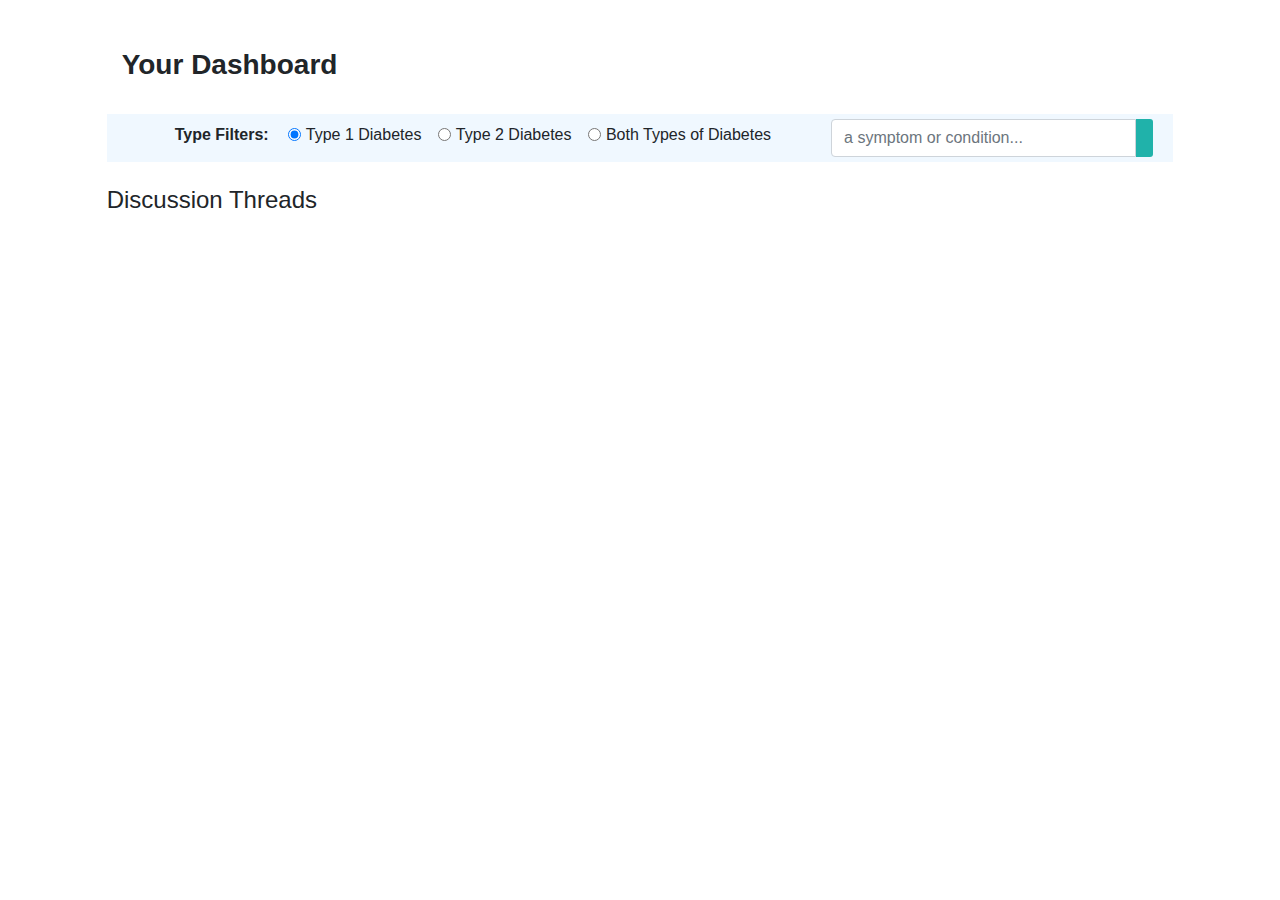
==== commit 6a08394f: "demo ready; semantic matching left" ====
--- a/UI/index.html
+++ b/UI/index.html
@@ -1,175 +1,184 @@
-<!DOCTYPE html>
-<html lang="en">
-<head>
-  <title>Diabetes Forums Mining</title>
-  <meta charset="utf-8">
-  <meta name="viewport" content="width=device-width, initial-scale=1">
-  <link rel="stylesheet" href="https://maxcdn.bootstrapcdn.com/bootstrap/4.3.1/css/bootstrap.min.css">
-  <link rel="stylesheet" href="https://use.fontawesome.com/releases/v5.7.2/css/all.css" integrity="sha384-fnmOCqbTlWIlj8LyTjo7mOUStjsKC4pOpQbqyi7RrhN7udi9RwhKkMHpvLbHG9Sr" crossorigin="anonymous">
-  <link rel="stylesheet" href="custom.css">
-  <script src="https://ajax.googleapis.com/ajax/libs/jquery/3.3.1/jquery.min.js"></script>
-  <script src="https://cdnjs.cloudflare.com/ajax/libs/popper.js/1.14.7/umd/popper.min.js"></script>
-  <script src="https://maxcdn.bootstrapcdn.com/bootstrap/4.3.1/js/bootstrap.min.js"></script>
-  <script src="threads.js"></script>
-</head>
-
-<body onload="getThreads()">
-<div class="container-fluid main-container" >
-	<div class="row ">
-	
-			<h3>
-          Diabetes Forums Mining
-			</h3>
-	
-    </div>
-    <br>
-	<div class="row search-form">
-
-        <!-- Search form -->
-        <div class="col-md-8">
-                <form>
-                        Type Filters:
-                        <label class="radio-inline">
-                          <input id="t1" type="radio" name="DiabetesType" value="t1" checked onclick="onFilterSelected()">Type 1 Diabetes
-                        </label>
-                        <label class="radio-inline">
-                          <input  id="t2"  type="radio" name="DiabetesType" value="t2" onclick="onFilterSelected()">Type 2 Diabetes
-                        </label>
-                        <label class="radio-inline">
-                          <input  id="tBoth"  type="radio" name="DiabetesType" value="tBoth" onclick="onFilterSelected()">Both Types of Diabetes
-                        </label>
-
-                      </form>
-        </div>
-        <div class="col-md-4">
-            <div class="input-group">
-                <input id="search-text" type="text" class="form-control" name="search-text" placeholder="a symptom or condition...">
-                <span class="input-group-addon search-icon">&nbsp;&nbsp;<i class="fas fa-search" onclick="searchThreads($('#search-text').val())"></i>&nbsp;&nbsp;</span>   
-            </div>
-        </div>
-    </div>
-    <div class="row" style="display:none">
-        <h5>Showing results for <span style="color:dodgerblue">"low blood sugar"</span></h5>
-    </div>
-	<div class="row">
-		<div class="col-md-12">
-			<div class="row">
-				<div class="col-md-9 inbox-chat-col">
-                    <br>
-                    <h4>Discussion Threads</h4>
-                        <div class="inbox_chat" id="loader" style="display:none">
-                                <div class="chat_list active_chat">
-                                  <div class="chat_people">
-                                    <div class="chat_ib">
-                                      <h5>Feeling low levels but levels are fine</h5>
-                                        <p class='post-message'>Over the past year I have been feeling increasingly dizzy, lightheaded and having the most horrible headaches. For the past week or so I have decided to track my levels, although on a not consistent basis. And I test when I start feeling the symptoms but my levels are still in the 113 range. I am getting frustrated with feeling this way and having no answers. If anyone could give some insight it would be much appreciated.</p>
-                                        <button type="button" class="readmore-btn btn btn-primary" data-toggle="collapse" data-target="#t1">+See Thread</button>
-                                    </div>
-                                  </div>
-                                </div>
-                                        <div id="t1" data-toggle="false" class="collapse">
-                                          <div class="chat_list">
-                                          <div class="chat_people">
-                                              <div class="chat_ib">
-                                              <h5>RE: Could I have low blood sugar? </h5>
-                                              <p>Although your symptoms "suggest" diabetes, there are some conditions that can "mimic" diabetes (hyperglycemia) or hypoglycemia. Taking drugs like anti-inflammatories (steroids) or anti-psychotics can cause symptoms similar to what you describe (but your doctor would already know this). Cushing's disease. Pancreatitis is another. Bottomline: Your symptoms, if chronic, should be investigated by your doctor, asap. Tests must be run.</p>
-                                              </div>
-                                          </div>
-                                          </div>
-                                        </div>
-
-                                <div class="chat_list active_chat">
-                                        <div class="chat_people">
-                                          <div class="chat_ib">
-                                            <h5>Could I have low blood sugar?<span class="chat_date"></span></h5>
-                                              <p class='post-message'>Hi,
-
-                                                    I am concerned about having low-blood sugar as I am experiencing some symptoms which fit in with this illness. I haven't sought professional help yet, as I not sure whether to or not. So, I thought I would post this to the message boards.
-                                                    
-                                                    I am experiencing these symptoms:
-                                                    
-                                                    - Shaking and cold chills
-                                                    - Relentless <span class="badge badge-warning">headache</span> (worse when I cough or bend)
-                                                    - Moody and irritable
-                                                    - No appetite
-                                                    - Nausea
-                                                    - <span class="badge badge-danger">lightheaded</span>
-                                                    - Tiredness and weakness
-                                                    - <span class="badge badge-success">Dizziness</span>
-                                                    - Trouble sleeping (waking early around 3 am)
-                                                    - <span class="badge badge-primary">Sweat</span>ing profusely
-                                                    - Night <span class="badge badge-primary">sweats</span>
-                                                    
-                                                    What makes me suspect that I have low-blood sugar is that when i experience these symptoms, I feel better when I eat or drink something with sugar or heavy carbs. When I start getting these symptoms my headache suddenly comes on and then when I consume sugary foods it goes away instantly. 
-                                                    
-                                                    I appreciate any help with with this. 
-                                                    
-                                                    Thanks,
-                                                    
-                                                    Imogen.</p>
-                                              <button type="button" class="readmore-btn btn btn-primary" data-toggle="collapse" data-target="#t2">+See Thread</button>
-                                          </div>
-                                        </div>
-                                      </div>
-                                      <div id="t2" data-toggle="false">
-                                          <div class="chat_list">
-                                          <div class="chat_people">
-                                              <div class="chat_ib">
-                                              <h5>RE: Could I have low blood sugar? <span class="chat_date"></span></h5>
-                                              <p>Although your symptoms "suggest" diabetes, there are some conditions that can "mimic" diabetes (hyperglycemia) or hypoglycemia. Taking drugs like anti-inflammatories (steroids) or anti-psychotics can cause symptoms similar to what you describe (but your doctor would already know this). Cushing's disease. Pancreatitis is another. Bottomline: Your symptoms, if chronic, should be investigated by your doctor, asap. Tests must be run.</p>
-                                              </div>
-                                          </div>
-                                          </div>
-                                      </div>
-                </div>
-            </div>
-        <div class="col-md-3 " id="b" style = "display:none">
-                </br>
-                        <h4>Related Symptoms</h4>
-                                <ul >
-                                        <li><span class="badge badge-success">Dizziness</span> </li>
-                                        <li><span class="badge badge-warning">Lightheadedness</span> </li>
-                                        <li><span class="badge badge-danger">Sweats</span> </li>
-                                        <li><span class="badge badge-primary">Headaches</span> </li>
-                                    </ul>
-                            </div> 
-
-        <div class="col-md-3 sym-text" id="a" style = "display:none" >
-                </br>
-                        <h4 id="ah">Common Symptoms</h4>
-                        <h4 id="bh" style = "display:none" >Related Symptoms</h4>
-                                <ul>
-                                        <li id="l1" style = "display:none"><span class="badge badge-success" style = "display:none" id="s1">Dizziness</span> </li>
-                                        <li id="l2" style = "display:none"><span class="badge badge-warning" style = "display:none" id="s2">Dizziness</span> </li>
-                                        <li id="l3" style = "display:none"><span class="badge badge-danger" style = "display:none" id="s3">Dizziness</span> </li>
-                                        <li id="l4" style = "display:none"><span class="badge badge-primary" style = "display:none" id="s4">Dizziness</span> </li>
-                                        <li id="l5" style = "display:none"><span class="badge badge-success" style = "display:none" id="s5">Dizziness</span> </li>
-                                        <li id="l6" style = "display:none"><span class="badge badge-warning" style = "display:none" id="s6">Dizziness</span> </li>
-                                        <li id="l7" style = "display:none"><span class="badge badge-danger" style = "display:none" id="s7">Dizziness</span> </li>
-                                        <li id="l8" style = "display:none"><span class="badge badge-primary" style = "display:none" id="s8">Dizziness</span> </li>
-                                        <li id="l9" style = "display:none"><span class="badge badge-success" style = "display:none" id="s9">Dizziness</span> </li>
-                                        <li id="l10" style = "display:none"><span class="badge badge-warning" style = "display:none" id="s10">Dizziness</span> </li>
-                                        <li id="l11" style = "display:none"><span class="badge badge-danger" style = "display:none" id="s11">Dizziness</span> </li>
-                                        <li id="l12" style = "display:none"><span class="badge badge-primary" style = "display:none" id="s12">Dizziness</span> </li>
-                                        <li id="l13" style = "display:none"><span class="badge badge-success" style = "display:none" id="s13">Dizziness</span> </li>
-                                        <li id="l14" style = "display:none"><span class="badge badge-warning" style = "display:none" id="s14">Dizziness</span> </li>
-                                        <li id="l15" style = "display:none"><span class="badge badge-danger" style = "display:none" id="s15">Dizziness</span> </li>
-                                        <li id="l16" style = "display:none"><span class="badge badge-primary" style = "display:none" id="s16">Dizziness</span> </li>
-                                        <li id="l17" style = "display:none"><span class="badge badge-success" style = "display:none" id="s17">Dizziness</span> </li>
-                                        <li id="l18" style = "display:none"><span class="badge badge-warning" style = "display:none" id="s18">Dizziness</span> </li>
-                                        <li id="l19" style = "display:none"><span class="badge badge-danger" style = "display:none" id="s19">Dizziness</span> </li>
-                                        <li id="l20" style = "display:none"><span class="badge badge-primary" style = "display:none" id="s20">Dizziness</span> </li>
-                                    </ul>
-                            </div> 
-				</div>
-			</div>
-		</div>
-	</div>
-</div>
-</body>
-<script>
-
- 
-
-</script>
-</html>+<!-- Author: Kaushik -->
+<!DOCTYPE html>
+<html lang="en">
+<head>
+  <title>Diabetes Forums Mining</title>
+  <meta charset="utf-8">
+  <meta name="viewport" content="width=device-width, initial-scale=1">
+  <link rel="stylesheet" href="https://maxcdn.bootstrapcdn.com/bootstrap/4.3.1/css/bootstrap.min.css">
+  <link rel="stylesheet" href="https://use.fontawesome.com/releases/v5.7.2/css/all.css" integrity="sha384-fnmOCqbTlWIlj8LyTjo7mOUStjsKC4pOpQbqyi7RrhN7udi9RwhKkMHpvLbHG9Sr" crossorigin="anonymous">
+  <link rel="stylesheet" href="custom.css">
+  <script src="https://ajax.googleapis.com/ajax/libs/jquery/3.3.1/jquery.min.js"></script>
+  <script src="https://cdnjs.cloudflare.com/ajax/libs/popper.js/1.14.7/umd/popper.min.js"></script>
+  <script src="https://maxcdn.bootstrapcdn.com/bootstrap/4.3.1/js/bootstrap.min.js"></script>
+  <script src="threads.js"></script>
+</head>
+
+<body onload="getThreads()">
+<div class="container-fluid">
+    <div class="row">
+        <div class="col-md-10 offset-md-1">
+            <div class="row pt-md-5">
+                <div class="col-md-12">
+                    <h3><strong>Your Dashboard</strong></h3>
+                </div>
+            </div>
+        <br>
+        <div class="row search-form">
+            <!-- Search form -->
+            <div class="col-md-2">
+                <span class="text-center pl-md-5"><strong>Type Filters:</strong></span>
+            </div>
+            <div class="col-md-6 pl-md-0">
+                <div class="form-check form-check-inline">
+                    <input class="form-check-input" type="radio" name="DiabetesType" id="t1" value="t1" onclick="onFilterSelected()" checked>
+                    <label class="form-check-label" for="t1">
+                        Type 1 Diabetes
+                    </label>
+                </div>
+                <div class="form-check form-check-inline">
+                    <input class="form-check-input" type="radio" name="DiabetesType" id="t2" value="t2" onclick="onFilterSelected()">
+                    <label class="form-check-label" for="t2">
+                        Type 2 Diabetes
+                    </label>
+                </div>
+                <div class="form-check disabled form-check-inline">
+                    <input class="form-check-input" type="radio" name="DiabetesType" id="tBoth" value="tBoth" onclick="onFilterSelected()">
+                    <label class="form-check-label" for="tBoth">
+                        Both Types of Diabetes
+                    </label>
+                </div>
+            </div>
+            <div class="col-md-4 input-group">
+                <input id="search-text" type="text" class="form-control" name="search-text" placeholder="a symptom or condition...">
+                <span class="input-group-addon search-icon">&nbsp;&nbsp;<i class="fas fa-search" onclick="searchThreads($('#search-text').val())"></i>&nbsp;&nbsp;</span>
+            </div>
+        </div>
+        <div class="row" style="display:none">
+            <h5>Showing results for <span style="color:dodgerblue">"low blood sugar"</span></h5>
+        </div>
+        <div class="row">
+            <div class="col-md-12">
+                <div class="row">
+                    <div class="col-md-9 inbox-chat-col pb-md-4 pt-md-4">
+                        <h4>Discussion Threads</h4>
+                            <div class="inbox_chat" id="loader" style="display:none">
+                                <div class="chat_list active_chat">
+                                    <div class="chat_people">
+                                        <div class="chat_ib">
+                                            <h5>Feeling low levels but levels are fine</h5>
+                                            <p class='post-message'>Over the past year I have been feeling increasingly dizzy, lightheaded and having the most horrible headaches. For the past week or so I have decided to track my levels, although on a not consistent basis. And I test when I start feeling the symptoms but my levels are still in the 113 range. I am getting frustrated with feeling this way and having no answers. If anyone could give some insight it would be much appreciated.</p>
+                                            <button type="button" class="readmore-btn btn-lg btn btn-primary" data-toggle="collapse" data-target="#t1">+See Thread</button>
+                                        </div>
+                                    </div>
+                                </div>
+                                <div id="t1" data-toggle="false" class="collapse">
+                                    <div class="chat_list">
+                                        <div class="chat_people">
+                                            <div class="chat_ib">
+                                                <h5>RE: Could I have low blood sugar? </h5>
+                                                <p>Although your symptoms "suggest" diabetes, there are some conditions that can "mimic" diabetes (hyperglycemia) or hypoglycemia. Taking drugs like anti-inflammatories (steroids) or anti-psychotics can cause symptoms similar to what you describe (but your doctor would already know this). Cushing's disease. Pancreatitis is another. Bottomline: Your symptoms, if chronic, should be investigated by your doctor, asap. Tests must be run.</p>
+                                            </div>
+                                        </div>
+                                    </div>
+                                </div>
+
+                                <div class="chat_list active_chat">
+                                    <div class="chat_people">
+                                        <div class="chat_ib">
+                                            <h5>Could I have low blood sugar?<span class="chat_date"></span></h5>
+                                            <p class='post-message'>
+                                                Hi,
+                                                I am concerned about having low-blood sugar as I am experiencing some symptoms which fit in with this illness. I haven't sought professional help yet, as I not sure whether to or not. So, I thought I would post this to the message boards.
+
+                                                I am experiencing these symptoms:
+                                                    - Shaking and cold chills
+                                                    - Relentless <span class="badge badge-warning">headache</span> (worse when I cough or bend)
+                                                    - Moody and irritable
+                                                    - No appetite
+                                                    - Nausea
+                                                    - <span class="badge badge-danger">lightheaded</span>
+                                                    - Tiredness and weakness
+                                                    - <span class="badge badge-success">Dizziness</span>
+                                                    - Trouble sleeping (waking early around 3 am)
+                                                    - <span class="badge badge-primary">Sweat</span>ing profusely
+                                                    - Night <span class="badge badge-primary">sweats</span>
+
+                                                    What makes me suspect that I have low-blood sugar is that when i experience these symptoms, I feel better when I eat or drink something with sugar or heavy carbs. When I start getting these symptoms my headache suddenly comes on and then when I consume sugary foods it goes away instantly.
+
+                                                    I appreciate any help with with this.
+                                                Thanks,
+
+                                                Imogen.
+                                            </p>
+                                            <button type="button" class="readmore-btn btn-lg btn btn-primary" data-toggle="collapse" data-target="#t2">+See Thread</button>
+                                        </div>
+                                    </div>
+                                </div>
+                                <div id="t2" data-toggle="false">
+                                    <div class="chat_list">
+                                        <div class="chat_people">
+                                            <div class="chat_ib">
+                                                <h5>RE: Could I have low blood sugar? <span class="chat_date"></span></h5>
+                                                <p>Although your symptoms "suggest" diabetes, there are some conditions that can "mimic" diabetes (hyperglycemia) or hypoglycemia. Taking drugs like anti-inflammatories (steroids) or anti-psychotics can cause symptoms similar to what you describe (but your doctor would already know this). Cushing's disease. Pancreatitis is another. Bottomline: Your symptoms, if chronic, should be investigated by your doctor, asap. Tests must be run.</p>
+                                            </div>
+                                        </div>
+                                    </div>
+                                </div>
+                            </div>
+                        </div>
+                        <div class="col-md-3 " id="b" style = "display:none">
+                            </br>
+                            <h4>Related Symptoms</h4>
+                            <ul>
+                                <li><span class="badge badge-success">Dizziness</span> </li>
+                                <li><span class="badge badge-warning">Lightheadedness</span> </li>
+                                <li><span class="badge badge-danger">Sweats</span> </li>
+                                <li><span class="badge badge-primary">Headaches</span> </li>
+                            </ul>
+                        </div>
+                        <div class="col-md-3 sym-text" id="a" style = "display:none" >
+                            </br>
+                            <h4 id="ah">Common Symptoms</h4>
+                            <h4 id="bh" style = "display:none" >Related Symptoms</h4>
+                                    <ul>
+                                        <li id="l1" style = "display:none"><span class="badge badge-success" style = "display:none" id="s1">Dizziness</span> </li>
+                                        <li id="l2" style = "display:none" class="pt-md-2"><span class="badge badge-warning" style = "display:none" id="s2">Dizziness</span> </li>
+                                        <li id="l3" style = "display:none" class="pt-md-2"><span class="badge badge-danger" style = "display:none" id="s3">Dizziness</span> </li>
+                                        <li id="l4" style = "display:none" class="pt-md-2"><span class="badge badge-primary" style = "display:none" id="s4">Dizziness</span> </li>
+                                        <li id="l5" style = "display:none" class="pt-md-2"><span class="badge badge-success" style = "display:none" id="s5">Dizziness</span> </li>
+                                        <li id="l6" style = "display:none" class="pt-md-2"><span class="badge badge-warning" style = "display:none" id="s6">Dizziness</span> </li>
+                                        <li id="l7" style = "display:none" class="pt-md-2"><span class="badge badge-danger" style = "display:none" id="s7">Dizziness</span> </li>
+                                        <li id="l8" style = "display:none" class="pt-md-2"><span class="badge badge-primary" style = "display:none" id="s8">Dizziness</span> </li>
+                                        <li id="l9" style = "display:none" class="pt-md-2"><span class="badge badge-success" style = "display:none" id="s9">Dizziness</span> </li>
+                                        <li id="l10" style = "display:none" class="pt-md-2"><span class="badge badge-warning" style = "display:none" id="s10">Dizziness</span> </li>
+                                        <li id="l11" style = "display:none" class="pt-md-2"><span class="badge badge-danger" style = "display:none" id="s11">Dizziness</span> </li>
+                                        <li id="l12" style = "display:none" class="pt-md-2"><span class="badge badge-primary" style = "display:none" id="s12">Dizziness</span> </li>
+                                        <li id="l13" style = "display:none" class="pt-md-2"><span class="badge badge-success" style = "display:none" id="s13">Dizziness</span> </li>
+                                        <li id="l14" style = "display:none" class="pt-md-2"><span class="badge badge-warning" style = "display:none" id="s14">Dizziness</span> </li>
+                                        <li id="l15" style = "display:none" class="pt-md-2"><span class="badge badge-danger" style = "display:none" id="s15">Dizziness</span> </li>
+                                        <li id="l16" style = "display:none" class="pt-md-2"><span class="badge badge-primary" style = "display:none" id="s16">Dizziness</span> </li>
+                                        <li id="l17" style = "display:none" class="pt-md-2"><span class="badge badge-success" style = "display:none" id="s17">Dizziness</span> </li>
+                                        <li id="l18" style = "display:none" class="pt-md-2"><span class="badge badge-warning" style = "display:none" id="s18">Dizziness</span> </li>
+                                        <li id="l19" style = "display:none" class="pt-md-2"><span class="badge badge-danger" style = "display:none" id="s19">Dizziness</span> </li>
+                                        <li id="l20" style = "display:none" class="pt-md-2"><span class="badge badge-primary" style = "display:none" id="s20">Dizziness</span> </li>
+                                    </ul>
+                                </div>
+                            </div>
+                        </div>
+                    </div>
+                </div>
+            </div>
+        </div>
+    </div>
+</body>
+<script>
+
+ 
+
+</script>
+</html>
+
+
+
+
--- a/UI/custom.css
+++ b/UI/custom.css
@@ -76,9 +76,18 @@
 }
 
 .sym-text{
-    font-size: 20pt;
+    font-size: 15pt;
 }
 
 .inbox_chat {
     max-height: 750px;
+}
+
+/* Rishab styles */
+.black-background {
+    background-color: black;
+}
+
+.white-text {
+    color: white;
 }